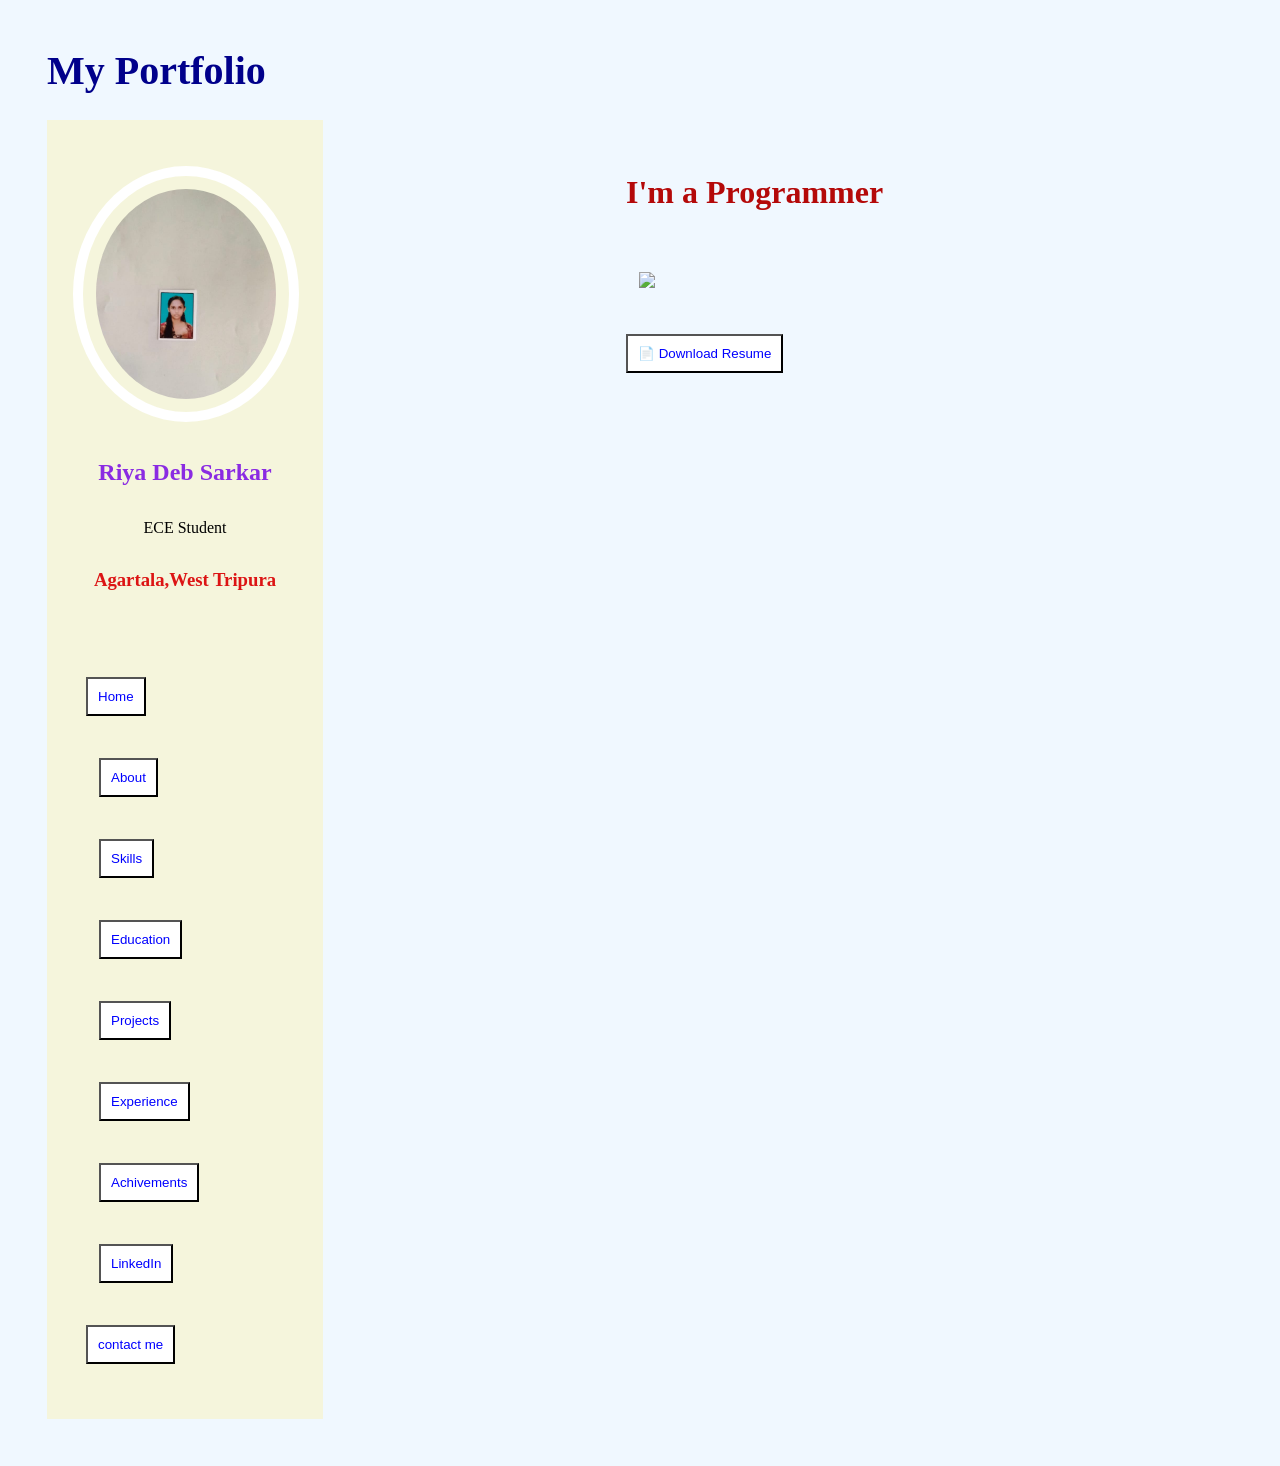
==== index.html @ be2a2ac4 "Add files via upload" ====
<!DOCTYPE html>
<html lang="en">

<head>
    <meta charset="UTF-8">
    <meta name="viewport" content="width=device-width, initial-scale=1.0">
    <div class="title">
        My Portfolio

        <link rel="stylesheet" href="styles.css">
    </div>
</head>

<body style="background-color:aliceblue;">
    <div class="container">
        <div class="sidebar">
            <div class="profile">
                <img src="photo_riya.jpeg" alt="Profile Photo">
                <h2 style="color:blueviolet;">Riya Deb Sarkar</h2>
                ECE Student
                <h3 style="color: rgb(220, 20, 20);">Agartala,West Tripura</h3>
            </div>
            <nav>



                <ul> <button>Home</button>
                </ul>








                <ul>
                    <a href="about.html">
                        <button>About</button>
                    </a>
                </ul>

                <ul>
                    <a href="skills.html">
                        <button>Skills</button>
                    </a>
                </ul>

                <ul>
                    <a href="education.html">
                        <button>Education</button>
                    </a>
                </ul>

                <ul>
                    <a href="projects.html">
                        <button>Projects</button>
                    </a>
                </ul>
                <ul>
                    <a href="experience.html">
                        <button>Experience</button>
                    </a>
                </ul>
                <ul>
                    <a href="achivements.html">
                        <button>Achivements</button>
                    </a>
                </ul>





                <ul>
                    <a href="https://www.linkedin.com/in/riya-deb-sarkar-514226425/" target="_blank">
                        <button>LinkedIn</button>
                    </a>
                </ul>
                <ul> <button onclick="document.getElementById('contact me').style.display='block'">
    contact me
</button>


                    <div id="contact me" style="display:none;">

                        <div class="contact">

                            <p>📧 Email:
                                <a href="mailto:riyadebsarkar0404@gmail.com">
            riyadebsarkar0404@gmail.com
        </a>
                            </p>

                            <p>📞 Phone:
                                <a href="tel:+916009548304">
            +91 6009548304
        </a>
                            </p>

                        </div>
                    </div>
                </ul>





            </nav>
        </div>








        <div class="main">


            <h1 style="color: rgb(180, 9, 9);"> I'm a Programmer</h1>
            <ul>
                <img src="https://png.pngtree.com/png-vector/20250226/ourmid/pngtree-comic-style-hi-bubble-with-star-accents-png-image_15583760.png">
            </ul>




            <a href="Riya_Deb_Sarkar_Resume.pdf" download>
                <button>📄 Download Resume</button>
            </a>





        </div>


    </div>
</body>


</html>
---- styles.css ----
* {
    padding: 13px;
}

.sidebar {
    background-color: beige;
    display: flex;
    flex-direction: column;
    width: 250px;
}

button {
    background-color: white;
    color: blue;
    padding: 10px;
    gap: 10px;
}

.title {
    text-align: left;
    color: darkblue;
    font-size: 40px;
    font-weight: bold;
}

.profile {
    text-align: center;
    margin-top: 20px;
}

.profile img {
    width: 180px;
    height: 210px;
    border-radius: 50%;
    object-fit: cover;
    border: 10px solid white;
}

.container {
    display: flex;
    width: 500rcap;
}

.main {
    margin-left: 270px;
    padding: 20px;
    width: calc(100% - 270px) width: 100px;
    box-shadow: inset;
    background-color: : : -webkit-validation-bubble-arrow-clipper;
}

.main img {
    align-self: start;
}

.contact {
    background-color: white;
    width: 500px;
}
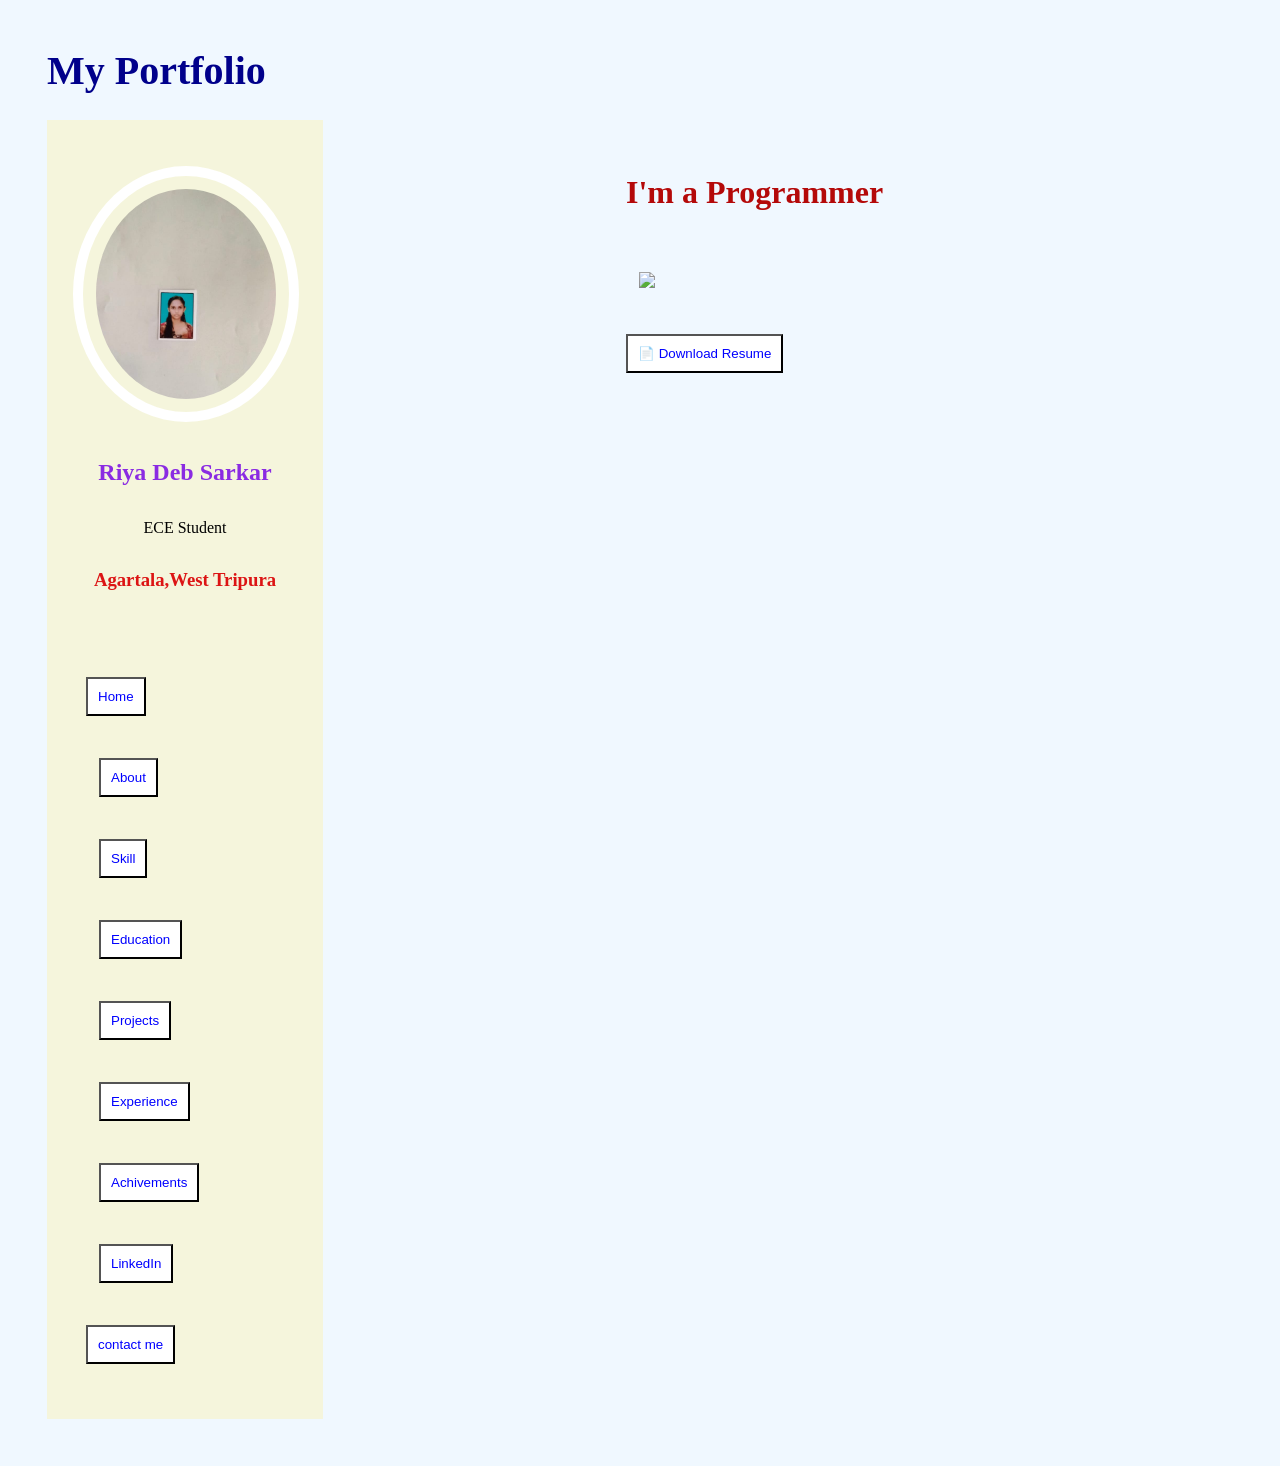
==== commit 5f21b776: "Fix HTML formatting and structure" ====
--- a/index.html
+++ b/index.html
@@ -41,9 +41,9 @@
                 </ul>
 
                 <ul>
-                    <a href="skills.html">
-                        <button>Skills</button>
-                    </a>
+                   <a href="skills.html">
+                       <button>Skill</button>
+                   </a>
                 </ul>
 
                 <ul>
@@ -142,4 +142,4 @@
 </body>
 
 
-</html>+</html>
